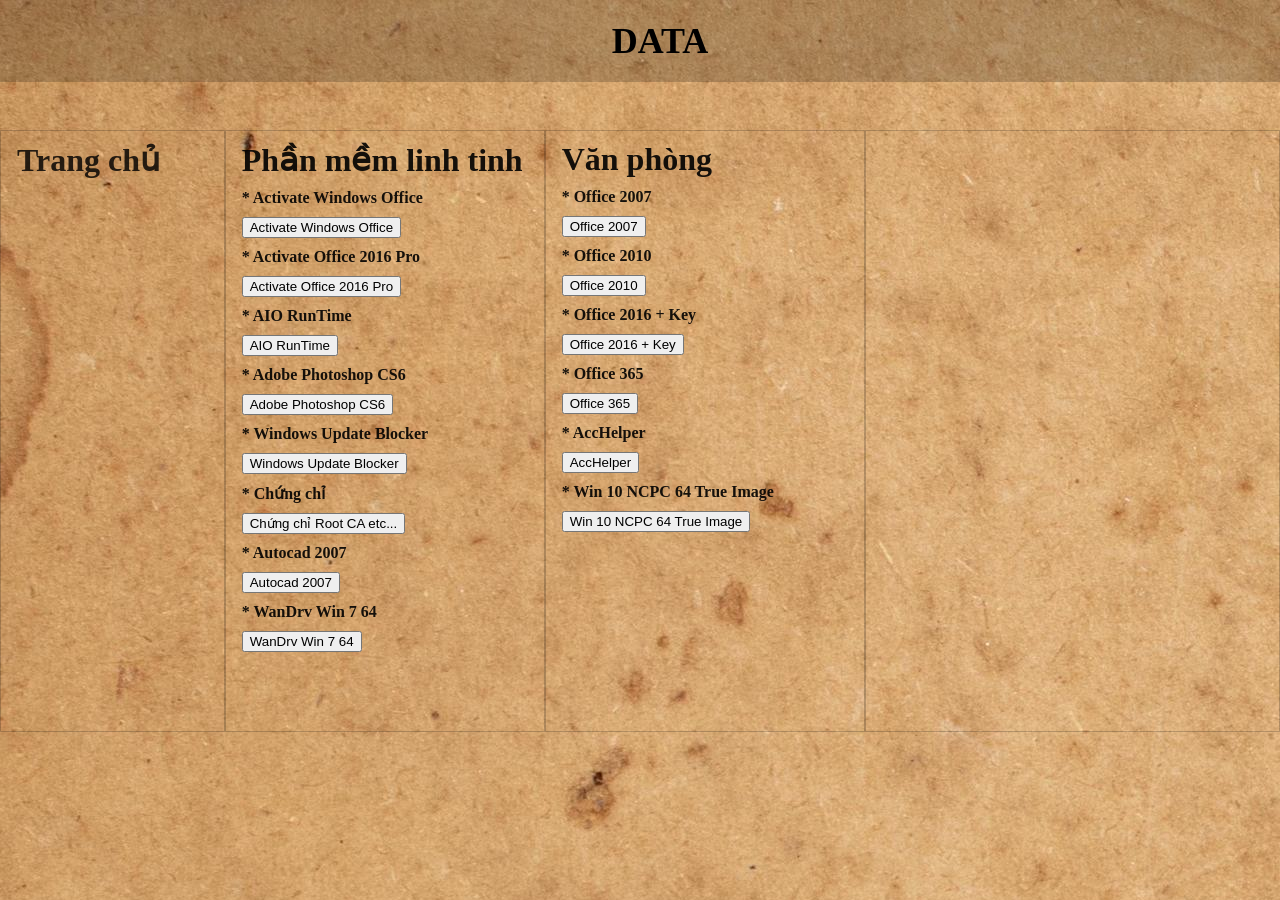
==== index.html @ 6919775c "Update index.html" ====
<!DOCTYPE html>
<html lang="en">
<head>
    <meta charset="UTF-8">
    <meta http-equiv="X-UA-Compatible" content="IE=edge">
    <meta name="viewport" content="width=device-width, initial-scale=1.0">
    <title>Dam Mai Duong</title>
    <link rel="stylesheet" href="./style.css">
</head>
<body>
    
    <div id="main">
        <div class="nav">
            <p>DATA</p>
        </div>
        <div class="dulieu">
           
        </div>
        <div class="column-layout">
            <!-- Item 1 Gioi thieu -->
            <div class="column-item item1">
                <h1><a href="#">Trang chủ</a></h1>
                    <!-- <form action="https://www.facebook.com/c0iii/"> -->
                    <!-- <h1><input  type="submit" value="Facebook"  /></h1>            </div> -->
                     </div>

                    <!-- Item 2 Data -->
                    <div class="column-item item2">
                        <h1>Phần mềm linh tinh</h1>
    
    
                <h4>* Activate Windows Office</h4>
                    <form action="https://drive.google.com/file/d/1Fik0V14KchDh8YzGKmKG5euYZYFetEZv/view?usp=sharing">
                    <input type="submit" value="Activate Windows Office" />   
                    </form> 
                 <h4>* Activate Office 2016 Pro</h4>
                    <form action="https://docs.google.com/document/d/1kQPvH800vpZ8suoI07pnKhc3l8sbEzbe/edit?usp=sharing&ouid=101149751141669941673&rtpof=true&sd=true">
                    <input type="submit" value="Activate Office 2016 Pro" />   
                    </form> 
                 <h4>* AIO RunTime</h4>
                    <form action="  https://drive.google.com/file/d/11QctfRTMQAWJlZO7CcFZjQo-Yo1rgdrG/view">
                    <input type="submit" value="AIO RunTime" />   
                    </form> 
                  
                <h4>* Adobe Photoshop CS6</h4>
                    <form action="https://drive.google.com/file/d/1mVUeHRm4IiKobGL2FDUmPfmPIIf9O9GF/view?usp=sharing">
                    <input type="submit" value="Adobe Photoshop CS6" />
                    </form>
     
                <h4>* Windows Update Blocker</h4>
                    <form action="https://drive.google.com/file/d/1ZdFK6AKircKDXJihC963PzW4CyS66yEL/view?usp=sharing">
                    <input type="submit" value="Windows Update Blocker" />
                    </form>
                <h4>* Chứng chỉ</h4>
                    <form action="https://drive.google.com/file/d/1HXOr-Kx2t92fiafdwdLR8yyhQe6tFDSX/view?usp=sharing">
                    <input type="submit" value="Chứng chỉ Root CA etc..." />
                    </form>
                <h4>* Autocad 2007</h4>
                    <form action="https://drive.google.com/file/d/182yVXx-4Fcih8ZRE7pOEaLwD2n7fyPie/view?usp=sharing">
                    <input type="submit" value="Autocad 2007" />
                       </form>     
                <h4>* WanDrv Win 7 64</h4>
                       <form action="https://drive.google.com/file/d/1bNALWY3HqWaREoe7sntUDEAN1D56u2ce/view?usp=sharing">
                       <input type="submit" value="WanDrv Win 7 64" />
                       </form>     

                
            </div>
            <!-- Item 3 DATA -->
            <div class="column-item item3">
                <h1>Văn phòng</h1>
                
                    </form>
                <h4>* Office 2007</h4>
                    <form action="https://drive.google.com/file/d/11aqNlbBx-kaE9t6LCUS7xWDaNTxCAKQA/view?usp=sharing">
                    <input type="submit" value="Office 2007" />
                    </form>
                <h4>* Office 2010</h4>
                    <form action="https://drive.google.com/file/d/1FMyLgfr0RvqY5b-1vHcAXfPEga4NS05Y/view?usp=sharing">
                    <input type="submit" value="Office 2010" />
                    </form>
                <h4>* Office 2016 + Key</h4>
                    <form action="https://drive.google.com/file/d/1bYQDu5IODijUn3liz69Gfj4X74ay06Yo/view?usp=sharing">
                    <input type="submit" value="Office 2016 + Key" />
                    </form>
                <h4>* Office 365</h4>
                    <form action="https://drive.google.com/file/d/10Z_U9XLBYyp6gT-VmcIm2aE3Fo4f-zFV/view?usp=sharing">
                    <input type="submit" value="Office 365" />
                <h4>* AccHelper</h4>
                    <form action="https://drive.google.com/file/d/1IMIy-bL10P_3HP8jdHe8u7Kbm_twcpYb/view?usp=sharing">
                    <input type="submit" value="AccHelper" />
                        </form> 
                <h4>* Win 10 NCPC 64 True Image</h4>
                    <form action="https://drive.google.com/file/d/1QiWYPR45D4iTVeu4fJvjjBL3P3zHQxfi/view?usp=sharing">
                    <input type="submit" value="Win 10 NCPC 64 True Image" />
                        </form> 
                        
                        
            

            </div>
            <div class="column-item item4">
               

            </div>
        </div>



    </div>
</body>
</html>
---- style.css ----
*{
    margin: 0;
}

#main {
    width: 100%;
    height: 100%;
    margin: 0px;
    padding: 0px;
    overflow-x: hidden; 
}


a,h1, h2, h3, h4, h5 {
    color: #000;
    opacity: 0.9;
    margin-top: 10px ;
    margin-bottom: 10px;
    text-decoration: none;
}
body {
    background-image: url("./background.jpg");
    background-color: #cccccc;
    width: 100%;
    height: 100%;
   }

.nav{
    width: 100%;
    text-align: center;
    padding: 20px;
    background-color: rgba(0, 0, 0, 0.2);
    text-transform: uppercase;
    font-weight: 900;
    color: #000;
    font-size: 36PX;
}
.column-layout{
    margin-top: 36px;
    padding: 12px 0;
    display: flex;
    height: 600px;
}

.column-item {
    padding: 0 16px;
    flex: 1;
    color: aliceblue;
    border: 0.5px solid rgba(0, 0, 0, 0.2);
    height: 100%;
}

.item1 {
flex: 2;

}
.item2 {
flex: 3;
}
.item3 {
flex: 3;

}
.item4 {
    flex: 4;
    
}
.office365 {
    width: 3000px;
    height: 300px;
}
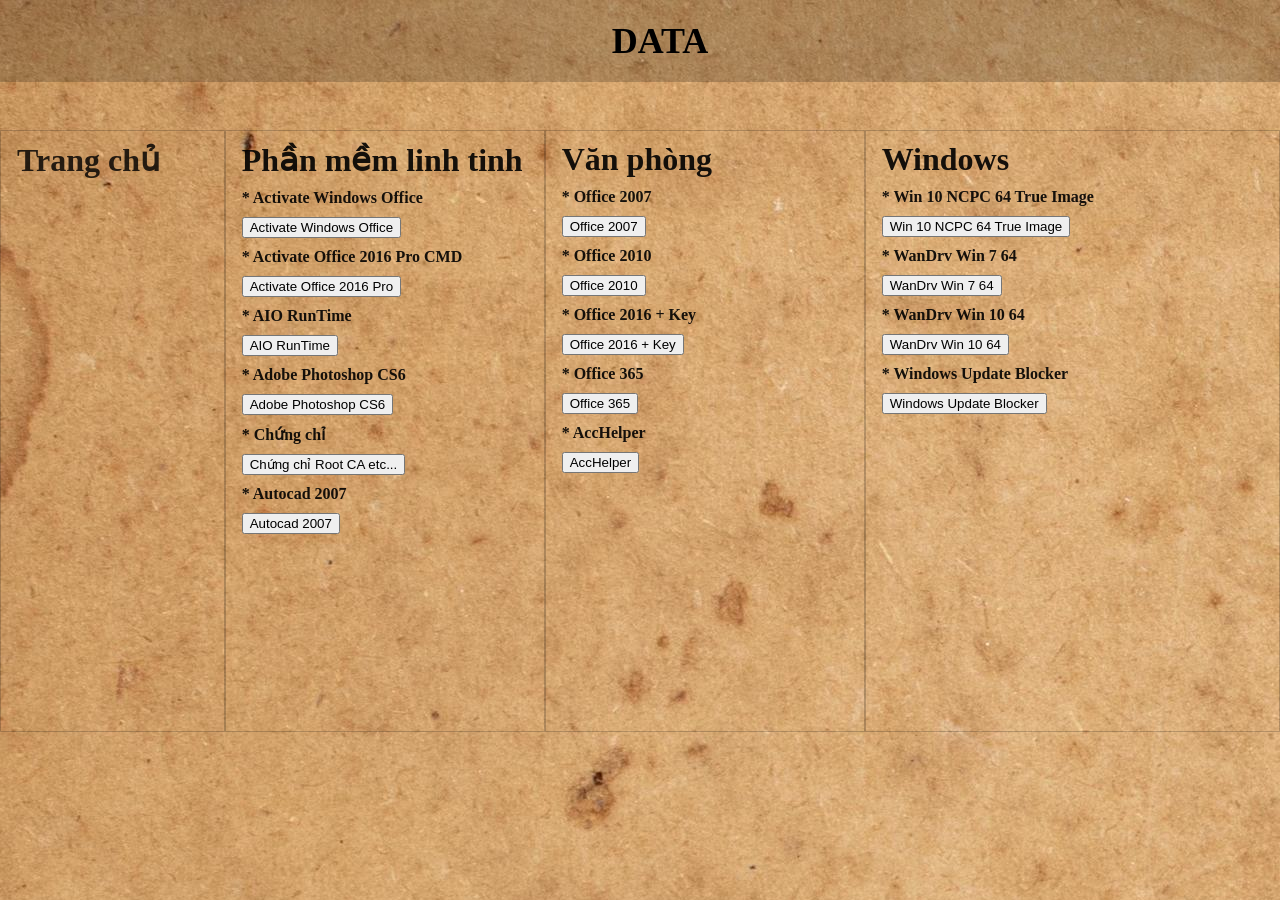
==== commit e215de93: "Add files via upload" ====
--- a/index.html
+++ b/index.html
@@ -33,8 +33,8 @@
                     <form action="https://drive.google.com/file/d/1Fik0V14KchDh8YzGKmKG5euYZYFetEZv/view?usp=sharing">
                     <input type="submit" value="Activate Windows Office" />   
                     </form> 
-                 <h4>* Activate Office 2016 Pro</h4>
-                    <form action="https://docs.google.com/document/d/1kQPvH800vpZ8suoI07pnKhc3l8sbEzbe/edit?usp=sharing&ouid=101149751141669941673&rtpof=true&sd=true">
+                 <h4>* Activate Office 2016 Pro CMD</h4>
+                    <form action="https://msguides.com/office-2016#2_Using_prewritten_batch_script">
                     <input type="submit" value="Activate Office 2016 Pro" />   
                     </form> 
                  <h4>* AIO RunTime</h4>
@@ -47,10 +47,6 @@
                     <input type="submit" value="Adobe Photoshop CS6" />
                     </form>
      
-                <h4>* Windows Update Blocker</h4>
-                    <form action="https://drive.google.com/file/d/1ZdFK6AKircKDXJihC963PzW4CyS66yEL/view?usp=sharing">
-                    <input type="submit" value="Windows Update Blocker" />
-                    </form>
                 <h4>* Chứng chỉ</h4>
                     <form action="https://drive.google.com/file/d/1HXOr-Kx2t92fiafdwdLR8yyhQe6tFDSX/view?usp=sharing">
                     <input type="submit" value="Chứng chỉ Root CA etc..." />
@@ -59,11 +55,7 @@
                     <form action="https://drive.google.com/file/d/182yVXx-4Fcih8ZRE7pOEaLwD2n7fyPie/view?usp=sharing">
                     <input type="submit" value="Autocad 2007" />
                        </form>     
-                <h4>* WanDrv Win 7 64</h4>
-                       <form action="https://drive.google.com/file/d/1bNALWY3HqWaREoe7sntUDEAN1D56u2ce/view?usp=sharing">
-                       <input type="submit" value="WanDrv Win 7 64" />
-                       </form>     
-
+                
                 
             </div>
             <!-- Item 3 DATA -->
@@ -90,19 +82,32 @@
                     <form action="https://drive.google.com/file/d/1IMIy-bL10P_3HP8jdHe8u7Kbm_twcpYb/view?usp=sharing">
                     <input type="submit" value="AccHelper" />
                         </form> 
-                <h4>* Win 10 NCPC 64 True Image</h4>
-                    <form action="https://drive.google.com/file/d/1QiWYPR45D4iTVeu4fJvjjBL3P3zHQxfi/view?usp=sharing">
-                    <input type="submit" value="Win 10 NCPC 64 True Image" />
-                        </form> 
+               
                         
                         
             
 
             </div>
             <div class="column-item item4">
-               
+                <h1>Windows</h1>
+                <h4>* Win 10 NCPC 64 True Image</h4>
+                    <form action="https://drive.google.com/file/d/1QiWYPR45D4iTVeu4fJvjjBL3P3zHQxfi/view?usp=sharing">
+                    <input type="submit" value="Win 10 NCPC 64 True Image" />
+                    </form> 
+                <h4>* WanDrv Win 7 64</h4>
+                    <form action="https://drive.google.com/file/d/1bNALWY3HqWaREoe7sntUDEAN1D56u2ce/view?usp=sharing">
+                    <input type="submit" value="WanDrv Win 7 64" />
+                    </form>   
+            
+                <h4>* WanDrv Win 10 64</h4>
+                    <form action="https://drive.google.com/file/d/1F1_sUklVJGkHjl64fEF_X262nRM6QZWz/view?usp=sharing">
+                    <input type="submit" value="WanDrv Win 10 64" />
+                    </form>  
+                <h4>* Windows Update Blocker</h4>
+                    <form action="https://drive.google.com/file/d/1ZdFK6AKircKDXJihC963PzW4CyS66yEL/view?usp=sharing">
+                    <input type="submit" value="Windows Update Blocker" />
+                    </form>  
 
-            </div>
         </div>
 
 
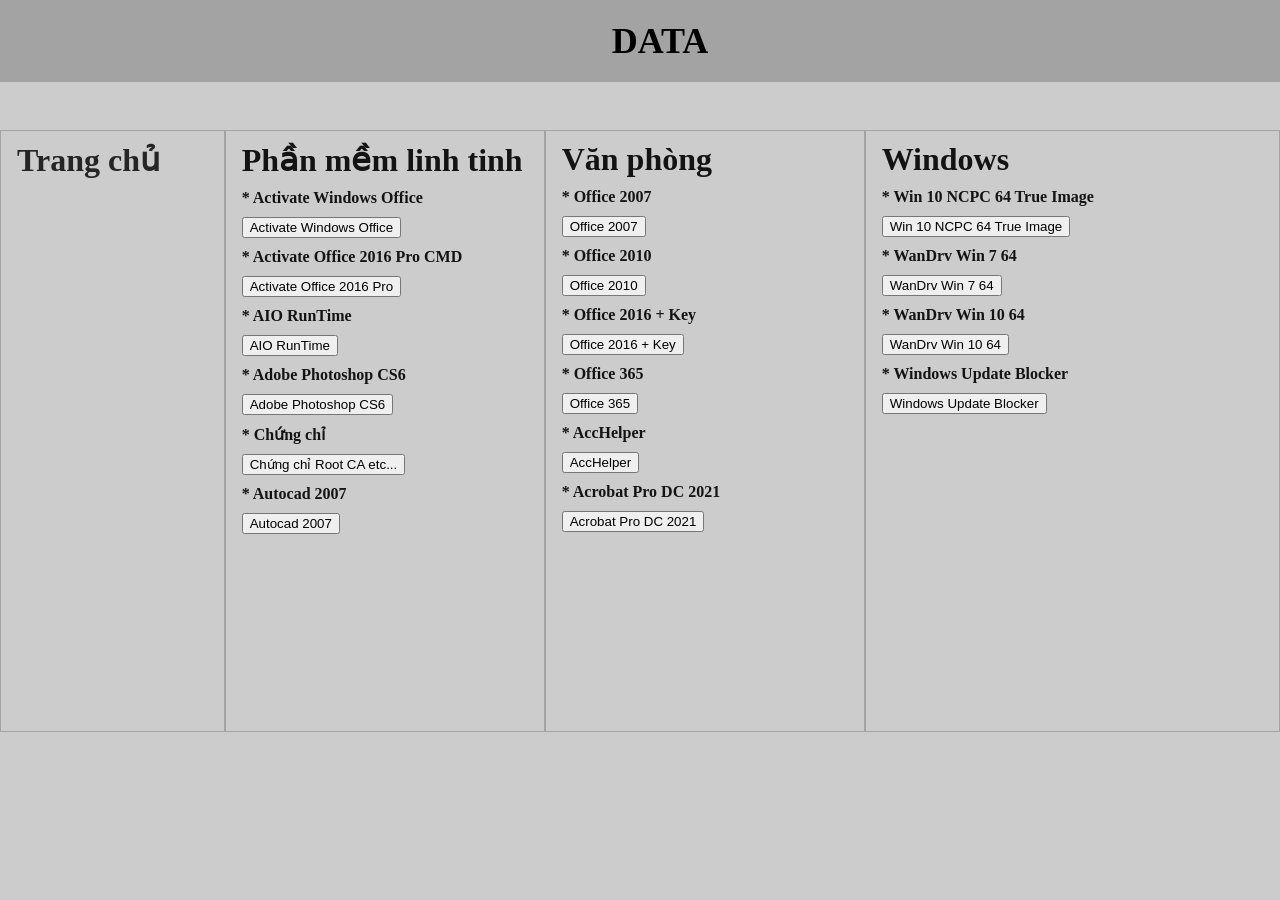
==== commit a009aef0: "Update index.html" ====
--- a/index.html
+++ b/index.html
@@ -82,6 +82,10 @@
                     <form action="https://drive.google.com/file/d/1IMIy-bL10P_3HP8jdHe8u7Kbm_twcpYb/view?usp=sharing">
                     <input type="submit" value="AccHelper" />
                         </form> 
+                 <h4>* Acrobat Pro DC 2021</h4>
+                    <form action="https://drive.google.com/file/d/1xLWMQqmTmEFFtwgo1kNq8X-Art9S7jhW/view">
+                    <input type="submit" value="Acrobat Pro DC 2021" />
+                        </form> 
                
                         
                         
--- a/style.css
+++ b/style.css
@@ -19,7 +19,7 @@
     text-decoration: none;
 }
 body {
-    background-image: url("./background.jpg");
+    background-image: url("https://images.pexels.com/photos/235985/pexels-photo-235985.jpeg?cs=srgb&dl=pexels-pixabay-235985.jpg&fm=jpg");
     background-color: #cccccc;
     width: 100%;
     height: 100%;
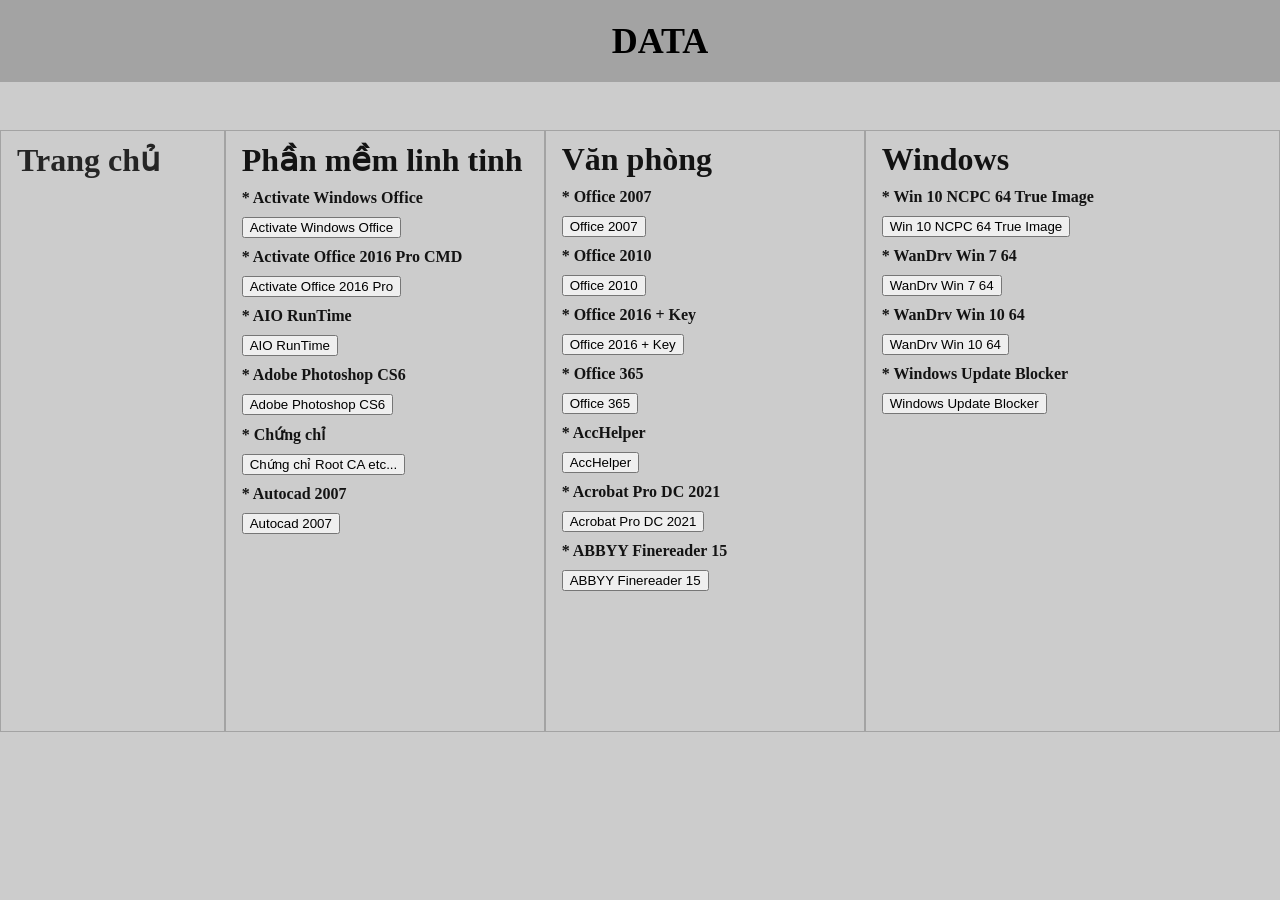
==== commit e44b3d81: "Update index.html" ====
--- a/index.html
+++ b/index.html
@@ -86,6 +86,10 @@
                     <form action="https://drive.google.com/file/d/1xLWMQqmTmEFFtwgo1kNq8X-Art9S7jhW/view">
                     <input type="submit" value="Acrobat Pro DC 2021" />
                         </form> 
+                 <h4>* ABBYY Finereader 15</h4>
+                    <form action="https://drive.google.com/file/d/1F2AHg5EPOzAhfOH-kwg_ls8dG_CMnqox/view?usp=sharing">
+                    <input type="submit" value="ABBYY Finereader 15" />
+                        </form> 
                
                         
                         
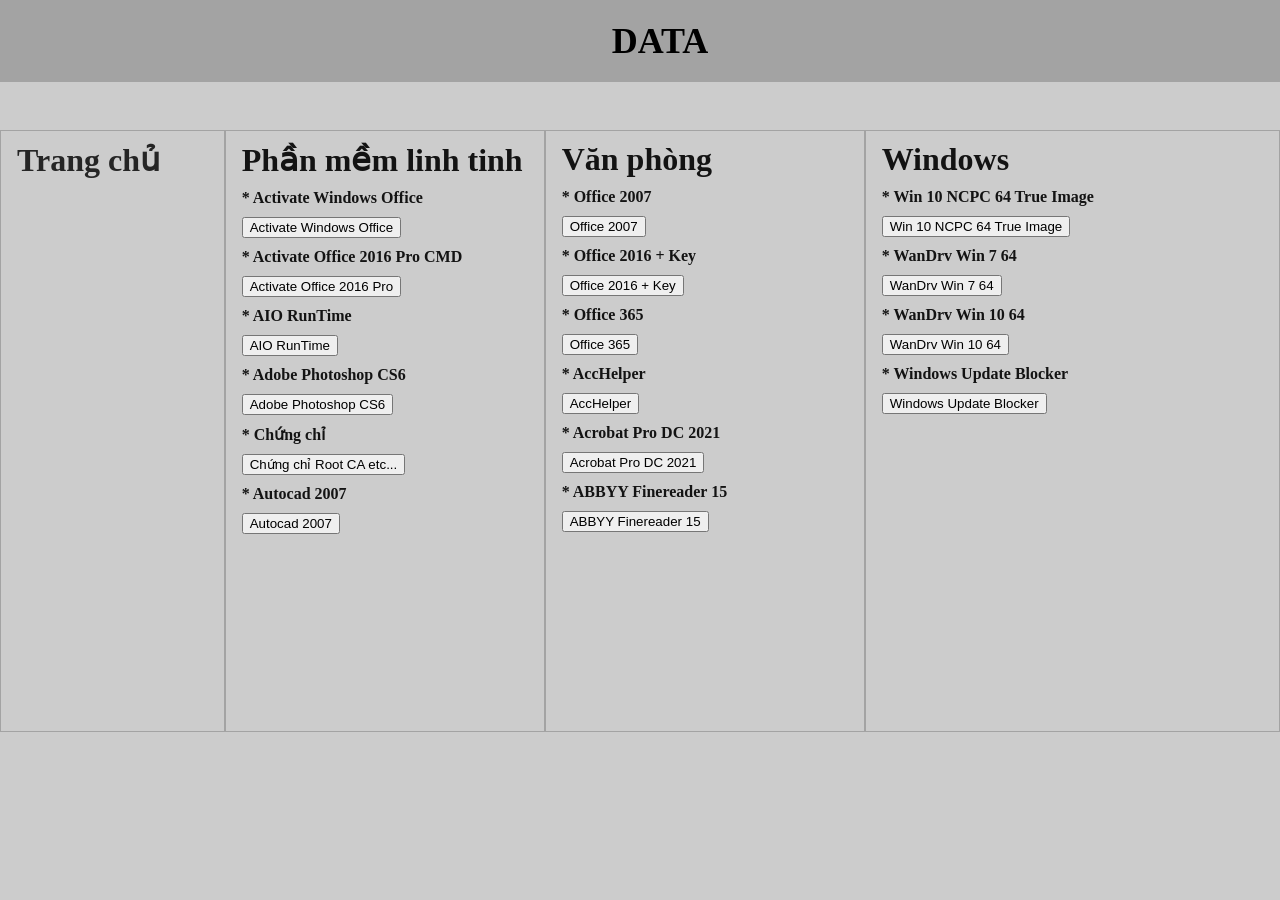
==== commit cf671dcc: "Update index.html" ====
--- a/index.html
+++ b/index.html
@@ -67,10 +67,6 @@
                     <form action="https://drive.google.com/file/d/11aqNlbBx-kaE9t6LCUS7xWDaNTxCAKQA/view?usp=sharing">
                     <input type="submit" value="Office 2007" />
                     </form>
-                <h4>* Office 2010</h4>
-                    <form action="https://drive.google.com/file/d/1FMyLgfr0RvqY5b-1vHcAXfPEga4NS05Y/view?usp=sharing">
-                    <input type="submit" value="Office 2010" />
-                    </form>
                 <h4>* Office 2016 + Key</h4>
                     <form action="https://drive.google.com/file/d/1bYQDu5IODijUn3liz69Gfj4X74ay06Yo/view?usp=sharing">
                     <input type="submit" value="Office 2016 + Key" />
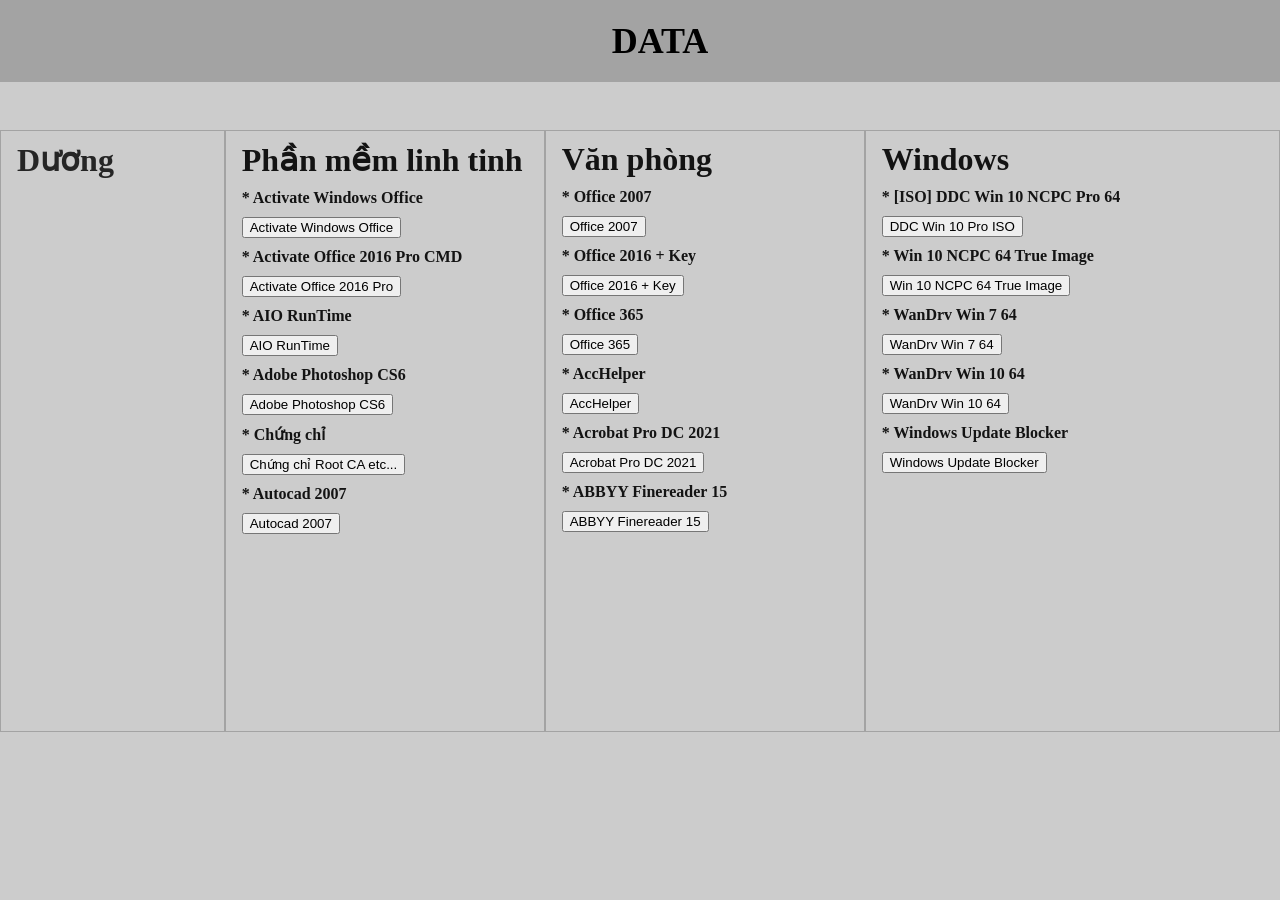
==== commit cf04afa3: "Update index.html" ====
--- a/index.html
+++ b/index.html
@@ -2,9 +2,10 @@
 <html lang="en">
 <head>
     <meta charset="UTF-8">
+    <link rel="icon" type="image/png" href="--">
     <meta http-equiv="X-UA-Compatible" content="IE=edge">
     <meta name="viewport" content="width=device-width, initial-scale=1.0">
-    <title>Dam Mai Duong</title>
+    <title>Dữ liệu của Dương</title>
     <link rel="stylesheet" href="./style.css">
 </head>
 <body>
@@ -19,7 +20,7 @@
         <div class="column-layout">
             <!-- Item 1 Gioi thieu -->
             <div class="column-item item1">
-                <h1><a href="#">Trang chủ</a></h1>
+                <h1><a href="https://www.facebook.com/c0iii/">Dương</a></h1>
                     <!-- <form action="https://www.facebook.com/c0iii/"> -->
                     <!-- <h1><input  type="submit" value="Facebook"  /></h1>            </div> -->
                      </div>
@@ -94,6 +95,10 @@
             </div>
             <div class="column-item item4">
                 <h1>Windows</h1>
+                <h4>* [ISO] DDC Win 10 NCPC Pro 64</h4>
+                    <form action="--">
+                    <input type="submit" value="DDC Win 10 Pro ISO" />
+                    </form> 
                 <h4>* Win 10 NCPC 64 True Image</h4>
                     <form action="https://drive.google.com/file/d/1QiWYPR45D4iTVeu4fJvjjBL3P3zHQxfi/view?usp=sharing">
                     <input type="submit" value="Win 10 NCPC 64 True Image" />
--- a/style.css
+++ b/style.css
@@ -23,6 +23,7 @@
     background-color: #cccccc;
     width: 100%;
     height: 100%;
+    background-size:cover
    }
 
 .nav{
